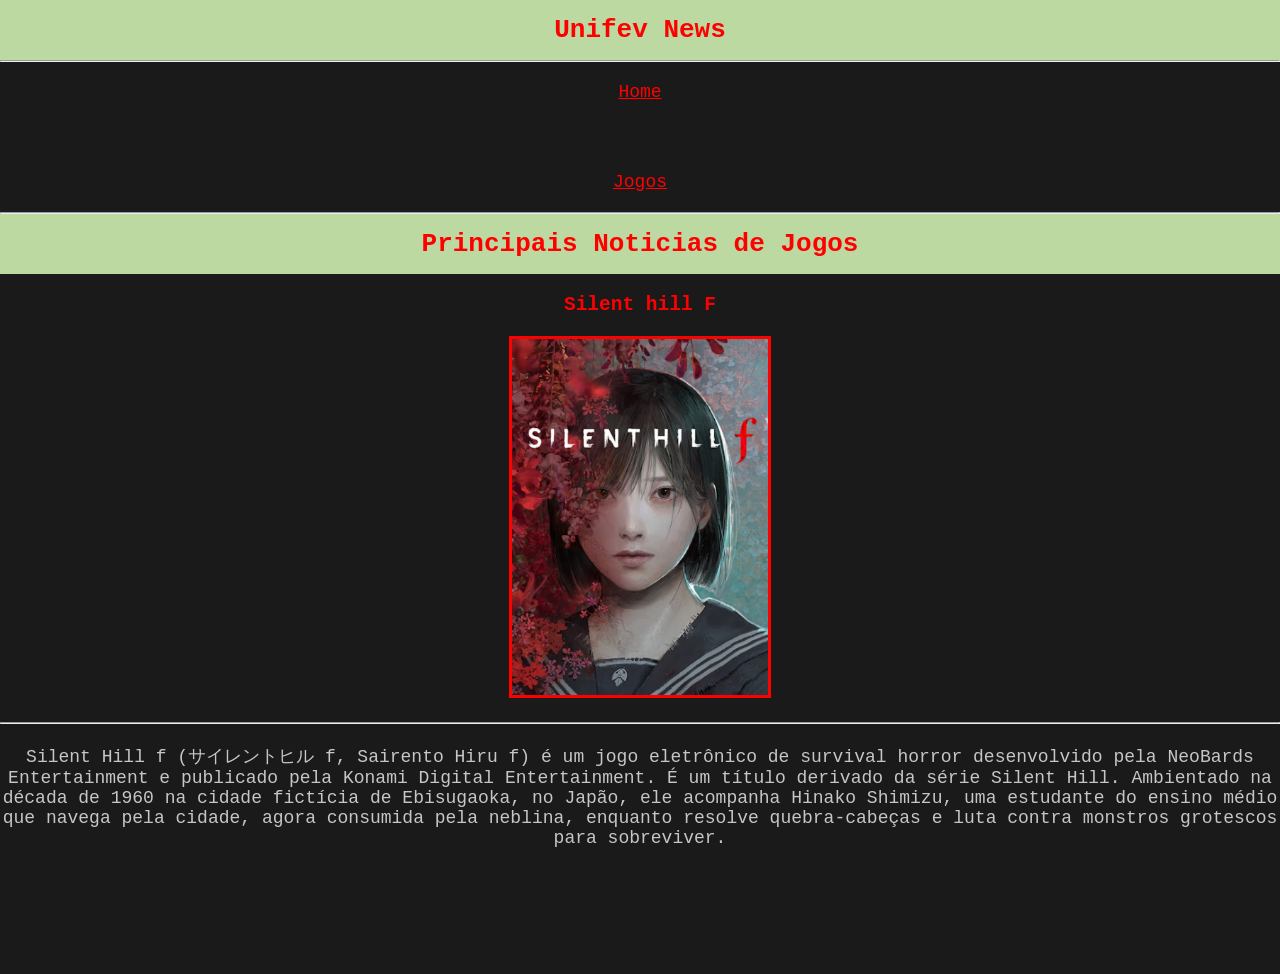
==== jogos.html @ fdd72af8 "Primeiro Commit" ====
<!DOCTYPE html>
<html lang="pt-br">

<head>
    <meta charset="UTF-8">
    <meta name="viewport" content="width=device-width, initial-scale=1.0">
    <title>Exemplos</title>
    <link rel="stylesheet" href="./css/jogo.css">
</head>

<body style="background-color: #1a1a1a; font-family: monospace;">
    <header>
        <h1>Unifev News</h1>
        <hr>
        <nav>
            <a href="index.html">Home</a><br><br>
            <a href="#">Jogos</a>
        </nav>
    </header>
    <hr>
    <main>
        <h1>Principais Noticias de Jogos</h1>
        <ul class="galeria">
            <li>
                <h2>Silent hill F</h2>
                <img src="./img/silenthillf.png" id="firstImg" alt="texto-imagem" style="width: 70%">
            <li>
        </ul>
    </main>
    <hr>
    <footer>
        <ul>
            <li>
                <p id="texto-final" style="color: rgb(198, 198, 198);">Silent Hill f (サイレントヒル f, Sairento Hiru f) é um
                    jogo eletrônico de survival horror desenvolvido pela NeoBards Entertainment e publicado pela Konami
                    Digital Entertainment. É um título derivado da série Silent Hill. Ambientado na década de 1960 na
                    cidade fictícia de Ebisugaoka, no Japão, ele acompanha Hinako Shimizu, uma estudante do ensino médio
                    que navega pela cidade, agora consumida pela neblina, enquanto resolve quebra-cabeças e luta contra
                    monstros grotescos para sobreviver.</p>
            </li>
        </ul>
    </footer>

    <script src="./js/main.js" defer></script>
</body>

</html>
---- css/jogo.css ----
* {
    text-align: center;
    margin: 0;
    padding: 0;
    color: red;
}

body {
    overflow: hidden;
    overflow-y: visible;
}

h1 {
    background-color: #BCD9A2;
    padding: 15px;
}

h2 {
    margin-bottom: 20px;
    margin-top: 20px;
}

a {
    text-decoration: underline;
    display: flex;
    margin-bottom: 20px;
    margin-top: 20px;
    justify-content: center;
    transition: 0.2s;
    font-size: 18px;

    &:hover {
        color: white;
    }
}

.galeria {
    list-style: none;
    display: flex;
    justify-content: center;
}

img {
    width: 100%;
    border: 3px solid #ff0000;
    margin-bottom: 20px;
    transition: 0.2s;

    &:hover {
        width: 115%;
        border: 3px solid white;
        animation: 0.5s imgAnim linear;
    }
}

p {
    font-size: 18px;
    margin-top: 20px;
}

#texto-final {
    color: #ffffff;
    margin-bottom: 120px;
    font-size: 18px;
}

@keyframes textoAnim {
    0% {
        rotate: 0deg;
    }

    25% {
        rotate: 2deg;
    }

    50% {
        rotate: -2deg;
        color: red;
    }

    100% {
        rotate: 0deg;
    }
}

@keyframes imgAnim {
    0% {
        rotate: 0deg;
    }

    25% {
        rotate: 5deg;
    }

    50% {
        rotate: -5deg;
        color: red;
    }

    100% {
        rotate: 0deg;
    }
}
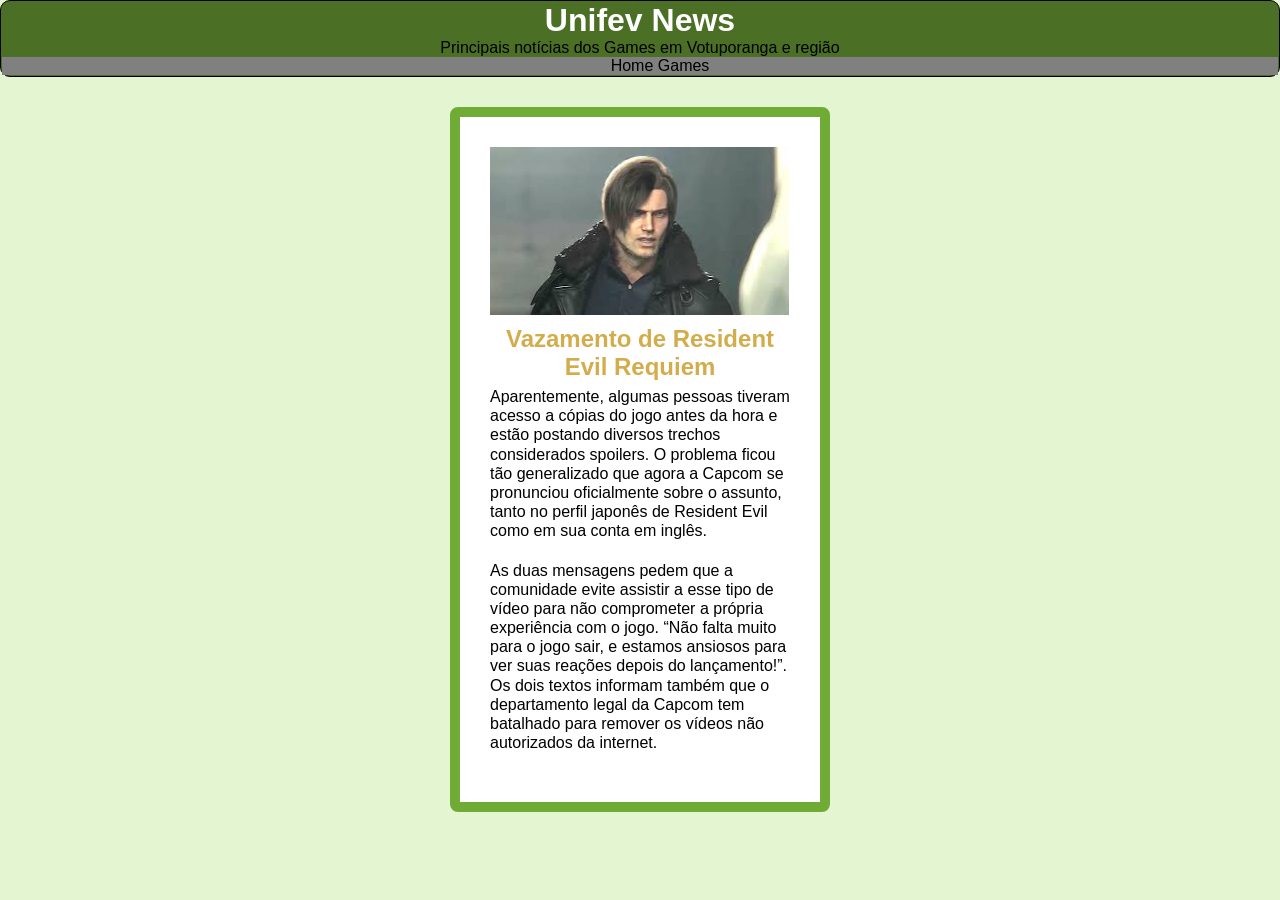
==== commit 1ec33c85: "parafelas" ====
--- a/jogos.html
+++ b/jogos.html
@@ -1,47 +1,176 @@
-<!DOCTYPE html>
-<html lang="pt-br">
-
-<head>
-    <meta charset="UTF-8">
-    <meta name="viewport" content="width=device-width, initial-scale=1.0">
-    <title>Exemplos</title>
-    <link rel="stylesheet" href="./css/jogo.css">
-</head>
-
-<body style="background-color: #1a1a1a; font-family: monospace;">
-    <header>
-        <h1>Unifev News</h1>
-        <hr>
-        <nav>
-            <a href="index.html">Home</a><br><br>
-            <a href="#">Jogos</a>
-        </nav>
-    </header>
-    <hr>
-    <main>
-        <h1>Principais Noticias de Jogos</h1>
-        <ul class="galeria">
-            <li>
-                <h2>Silent hill F</h2>
-                <img src="./img/silenthillf.png" id="firstImg" alt="texto-imagem" style="width: 70%">
-            <li>
-        </ul>
-    </main>
-    <hr>
-    <footer>
-        <ul>
-            <li>
-                <p id="texto-final" style="color: rgb(198, 198, 198);">Silent Hill f (サイレントヒル f, Sairento Hiru f) é um
-                    jogo eletrônico de survival horror desenvolvido pela NeoBards Entertainment e publicado pela Konami
-                    Digital Entertainment. É um título derivado da série Silent Hill. Ambientado na década de 1960 na
-                    cidade fictícia de Ebisugaoka, no Japão, ele acompanha Hinako Shimizu, uma estudante do ensino médio
-                    que navega pela cidade, agora consumida pela neblina, enquanto resolve quebra-cabeças e luta contra
-                    monstros grotescos para sobreviver.</p>
-            </li>
-        </ul>
-    </footer>
-
-    <script src="./js/main.js" defer></script>
-</body>
-
+<!DOCTYPE html>
+<html lang="pt-br">
+
+<head>
+    <meta charset="UTF-8">
+    <meta name="viewport" content="width=device-width, initial-scale=1.0">
+    <title>Unifev NEWS - Games</title>
+</head>
+
+<body>
+    <style>
+        :root {
+            --miguelviado: black;
+            --dogaoviado: blue;
+            --dogaoJrviado: #D3AD4C;
+            --Nahyronviado: #520C14;
+            --diasViado: #E3F5D1;
+            --johnViado: white;
+            --cor1: #4A6F25;
+            --cor2: #70AB35;
+        }
+
+
+
+        * {
+            font-family: 'Segoe UI', Tahoma, Geneva, Verdana, sans-serif;
+            margin: 0;
+        }
+
+        body {
+            background-color: var(--diasViado);
+        }
+
+        a {
+            text-decoration: none;
+            color: var(--miguelviado);
+        }
+
+        #lista a:hover {
+            color: var(--johnViado);
+            background-color: var(--dogaoviado);
+            transition: 0.4s;
+        }
+
+        .ReRequiem h2 {
+            color: var(--dogaoJrviado);
+        }
+
+        img {
+            width: 299px;
+            height: 168px;
+            max-width: 100%;
+        }
+
+        .ReRequiem {
+            width: 300px;
+        }
+
+        .turnAround {
+            text-align: center;
+            border: 1px solid black;
+            border-radius: 10px;
+            padding: 1px;
+            background-color: var(--cor1);
+            gap: 8px;
+        }
+
+        #lista {
+            padding: 10px;
+        }
+
+        .ReRequiem {
+            border: 3px solid var(--cor2);
+            border-radius: 8px;
+            border-width: 10px;
+            padding: 30px;
+            background-color: white;
+        }
+
+
+        .Games {
+            display: flex;
+            justify-content: center;
+            align-content: center;
+            gap: 50px;
+        }
+
+        .ReRequiem h2 {
+            text-align: center;
+            padding: 6px;
+        }
+
+        #lista {
+            text-align: center;
+        }
+
+        #lista ul {
+            list-style: none;
+        }
+
+        .turnAround h1 {
+            color: var(--johnViado);
+        }
+
+        /* # = ID
+        . = CLASS */
+
+        .navbar ul li {
+            display: inline;
+        }
+
+        .navbar {
+            background-color: gray;
+        }
+
+        .ReRequiem p {
+            gap: 30px;
+        }
+
+        .ReRequiem {
+            margin-top: 30px;
+
+            &:hover {
+                transition: 0.3s;
+                transform: scale(1.03);
+                box-shadow: 2px 2px 10px 2px #41631fa1;
+            }
+        }
+
+        #paragrafo {
+            margin-bottom: 20px;
+            line-height: 1.2;
+        }
+    </style>
+
+    <body>
+        <header>
+            <div class="turnAround">
+                <h1>Unifev News</h1>
+                <p>Principais notícias dos Games em Votuporanga e região</p>
+                <div class="navbar">
+                    <nav>
+                        <ul>
+                            <li><a href="#">Home</a></li>
+                            <li><a href="jogos.html">Games</a></li>
+                        </ul>
+                    </nav>
+                </div>
+            </div>
+
+            <div class="Games">
+                <div class="ReRequiem">
+                    <a
+                        href="https://www.google.com/url?sa=t&rct=j&q=&esrc=s&source=newssearch&cd=&cad=rja&uact=8&ved=2ahUKEwjmnqmYsumSAxVOPbkGHT50AY8QxfQBKAB6BAgKEAE&url=https%3A%2F%2Fwww.adrenaline.com.br%2Fgames%2Ffinal-de-resident-evil-requiem-vaza-na-internet-e-capcom-promete-acoes-legais%2F&usg=AOvVaw2Xwfe6Ff1TjfPUiOnwrC6m&opi=89978449"><img
+                            src="image.png" alt=""></a>
+                    <h2>Vazamento de Resident Evil Requiem</h2>
+                    <div id="paragrafo">
+                        <p>Aparentemente, algumas pessoas tiveram acesso a cópias do jogo antes da hora e estão postando
+                            diversos trechos considerados spoilers. O problema ficou tão generalizado que agora a Capcom
+                            se
+                            pronunciou oficialmente sobre o assunto, tanto no perfil japonês de Resident Evil como em
+                            sua
+                            conta em inglês.</p>
+                    </div>
+                    <div id="paragrafo">
+                        <p>As duas mensagens pedem que a comunidade evite assistir a esse tipo de vídeo para não
+                            comprometer a própria experiência com o jogo. “Não falta muito para o jogo sair, e estamos
+                            ansiosos para ver suas reações depois do lançamento!”. Os dois textos informam também que o
+                            departamento legal da Capcom tem batalhado para remover os vídeos não autorizados da
+                            internet.</p>
+                    </div>
+                </div>
+            </div>
+    </body>
+
 </html>
